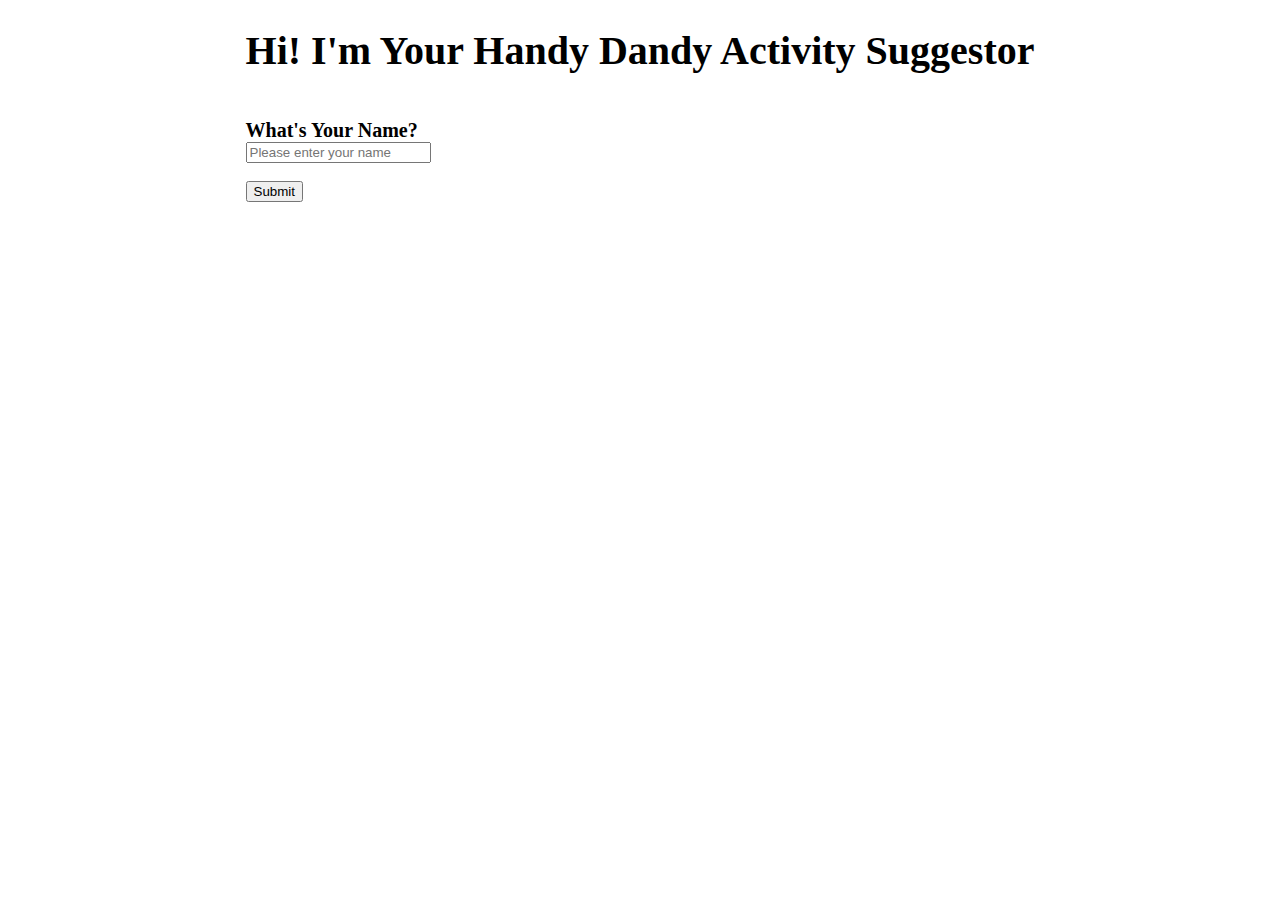
==== projects/mini_project02/templates/index.html @ ef31d34d "moved files to different folder" ====
<!DOCTYPE html>
<html lang="en">
<head>
    <meta charset="UTF-8">
    <meta http-equiv="X-UA-Compatible" content="IE=edge">
    <meta name="viewport" content="width=device-width, initial-scale=1.0">
    <title>Document</title>
    <link href="https://cdn.jsdelivr.net/npm/bootstrap@5.2.3/dist/css/bootstrap.min.css" rel="stylesheet" integrity="sha384-rbsA2VBKQhggwzxH7pPCaAqO46MgnOM80zW1RWuH61DGLwZJEdK2Kadq2F9CUG65" crossorigin="anonymous">
</head>
<body style="display:flex; height:100%; width:100%; margin:0;">
    
    <form action = "/login" method = "POST" style="margin:auto;">
        <h1 style="font-size:40px;">Hi! I'm Your Handy Dandy Activity Suggestor</h1>
        <br>
        <div class="form-group">
            <label for="exampleInputEmail1" style="font-weight:bold; font-size:20px;">What's Your Name?</label>
            <br>
            <input type = "text" name = "nm" placeholder="Please enter your name">
        </div>
        <br>
        <button type = "submit" value = "submit" class="btn btn-primary">Submit</button>
    </form>


<script src="https://cdn.jsdelivr.net/npm/bootstrap@5.2.3/dist/js/bootstrap.bundle.min.js" integrity="sha384-kenU1KFdBIe4zVF0s0G1M5b4hcpxyD9F7jL+jjXkk+Q2h455rYXK/7HAuoJl+0I4" crossorigin="anonymous"></script>
</body>
</html>    
</body>
</html>
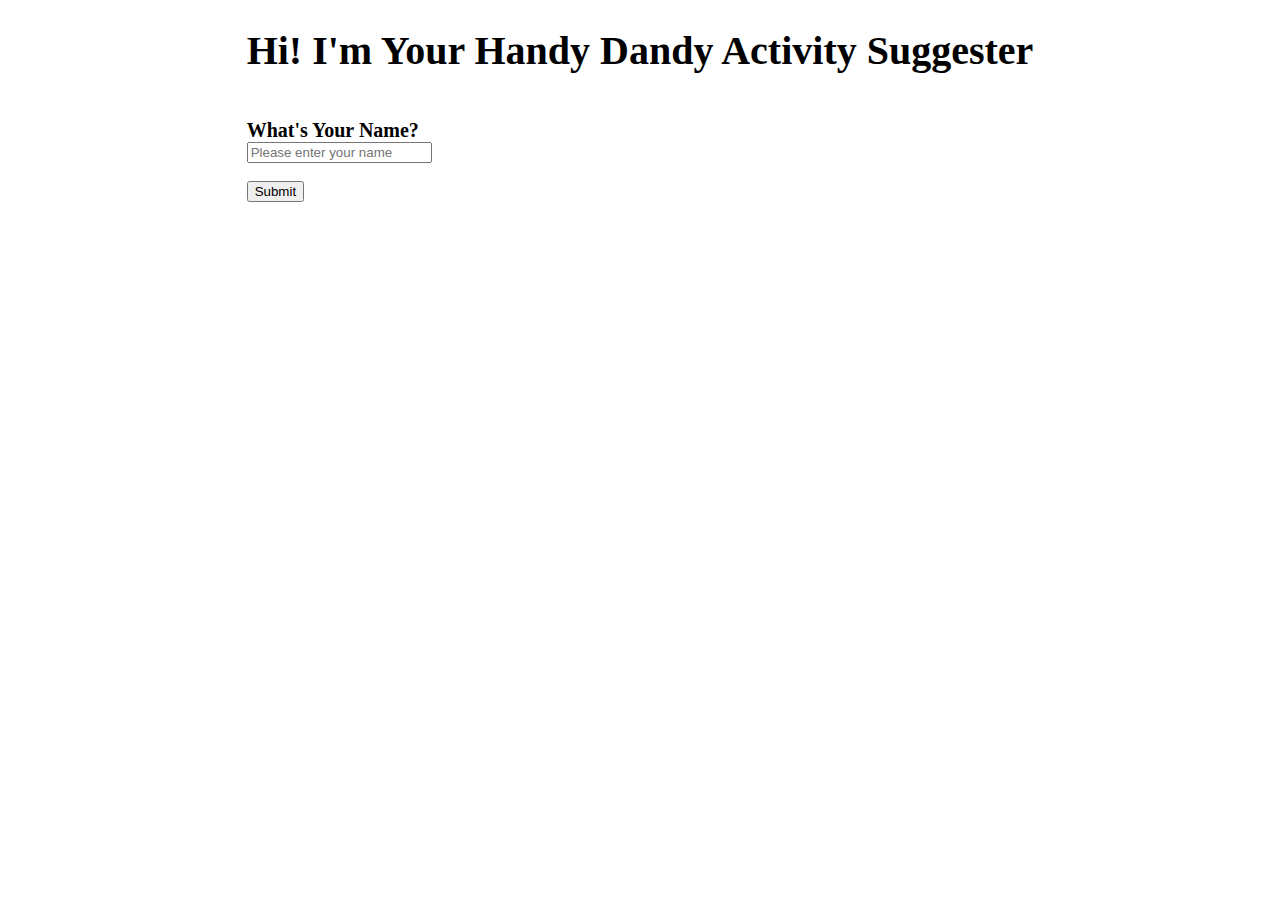
==== commit 0eb04ce8: "cleaned up code" ====
--- a/projects/mini_project02/templates/index.html
+++ b/projects/mini_project02/templates/index.html
@@ -10,7 +10,7 @@
 <body style="display:flex; height:100%; width:100%; margin:0;">
     
     <form action = "/login" method = "POST" style="margin:auto;">
-        <h1 style="font-size:40px;">Hi! I'm Your Handy Dandy Activity Suggestor</h1>
+        <h1 style="font-size:40px;">Hi! I'm Your Handy Dandy Activity Suggester</h1>
         <br>
         <div class="form-group">
             <label for="exampleInputEmail1" style="font-weight:bold; font-size:20px;">What's Your Name?</label>
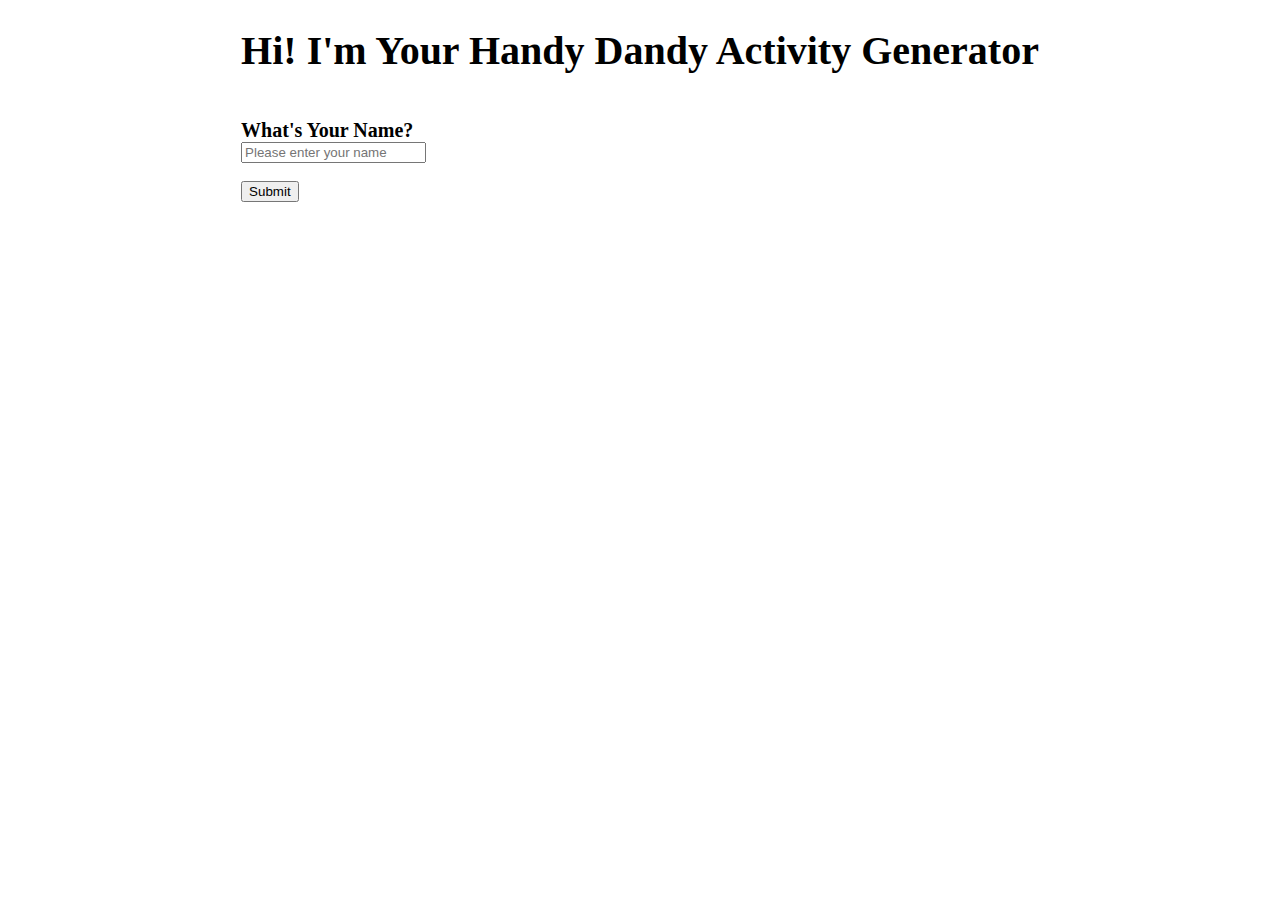
==== commit 0efba723: "serving cookies" ====
--- a/projects/mini_project02/templates/index.html
+++ b/projects/mini_project02/templates/index.html
@@ -10,7 +10,7 @@
 <body style="display:flex; height:100%; width:100%; margin:0;">
     
     <form action = "/login" method = "POST" style="margin:auto;">
-        <h1 style="font-size:40px;">Hi! I'm Your Handy Dandy Activity Suggester</h1>
+        <h1 style="font-size:40px;">Hi! I'm Your Handy Dandy Activity Generator</h1>
         <br>
         <div class="form-group">
             <label for="exampleInputEmail1" style="font-weight:bold; font-size:20px;">What's Your Name?</label>
